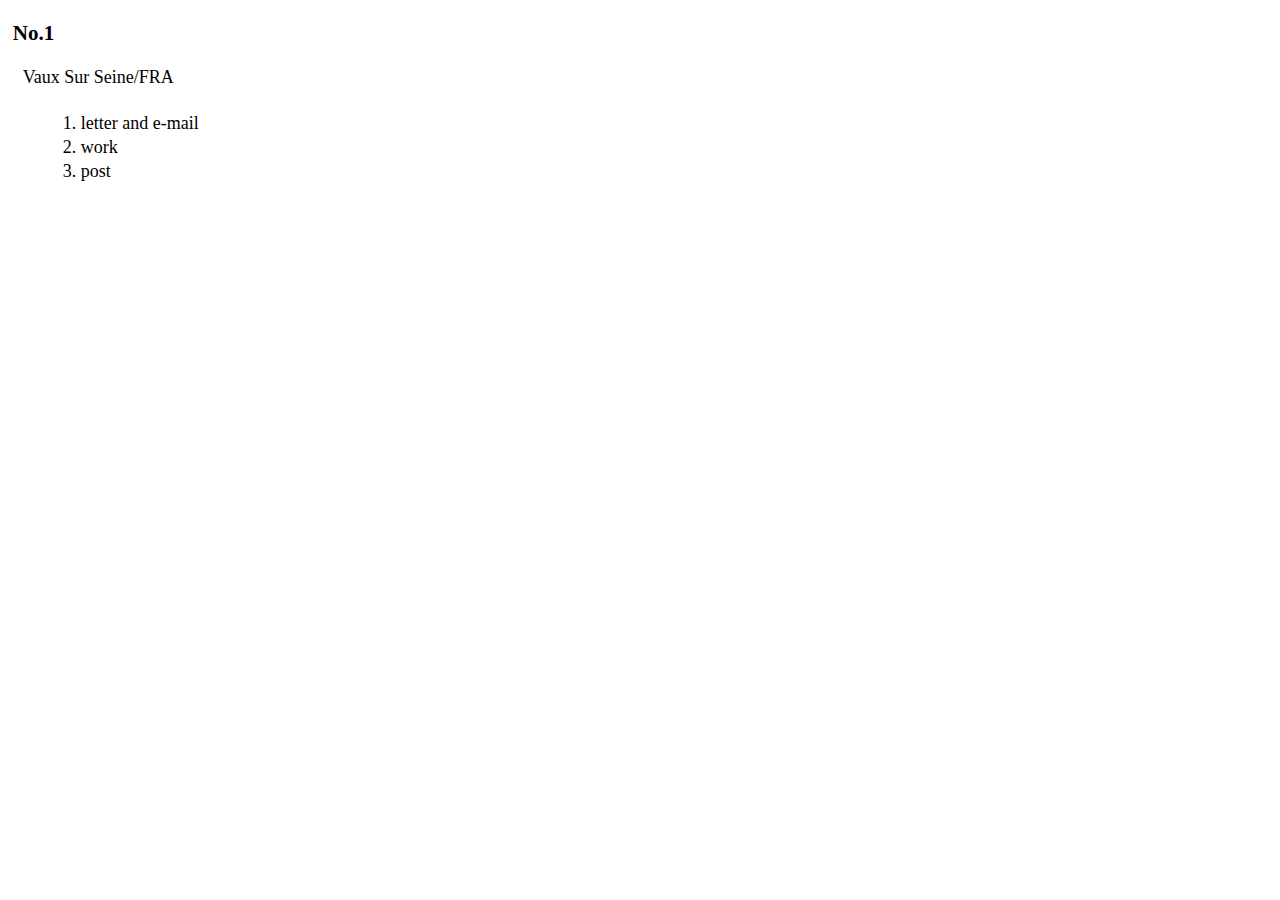
==== ogift/first/first.html @ c0a9ec0c "Add files via upload" ====
<!DOCTYPE html>
<html>
  <head>
    <meta name="description" content="NO.1 VAUX SUR SEINE/FRA">
    <meta charset="UTF-8">
    <meta name="author" content="Yulim">
    <meta name="viewport" content="width=device-width, initial-scale=1.0">
    <link rel="stylesheet" href="styles/style.css"> 
    <title>No.1 Vaux Sur Seine/FRA</title>
  </head>

  <body>
    <h3>No.1</h3>
    <p>Vaux Sur Seine/FRA</p>
    <ol>
      <li>letter and e-mail</li>
      <li>work</li>
      <li>post</li>
    </ol>
  </body>
</html>
---- ogift/first/styles/style.css ----
body 
{
	font-family: 'Bitter', serif;
	font-size: 18px;
	margin: 1%;
}
p 
{
	margin: 10px;
}
ol
{
        margin: 25px;
}
ul
{
	margin: 10px;
}
li
{
	margin: 3px;
}
img
{	
	max-width: 90%;
}
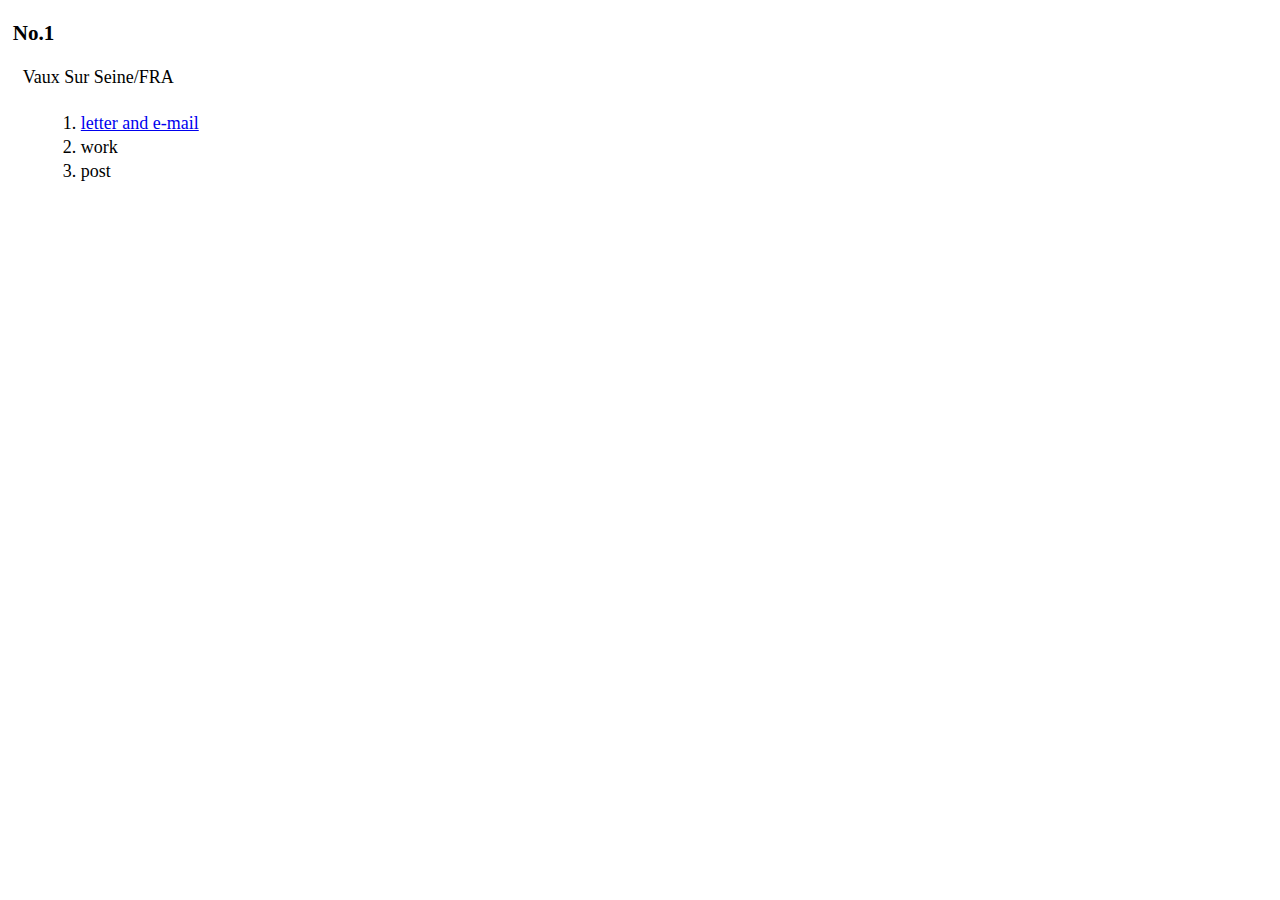
==== commit d26de5d4: "Add files via upload" ====
--- a/ogift/first/first.html
+++ b/ogift/first/first.html
@@ -13,7 +13,7 @@
     <h3>No.1</h3>
     <p>Vaux Sur Seine/FRA</p>
     <ol>
-      <li>letter and e-mail</li>
+	    <li><a href="letter/letter.html" target="_blank" class="cat4">letter and e-mail</a></li>
       <li>work</li>
       <li>post</li>
     </ol>
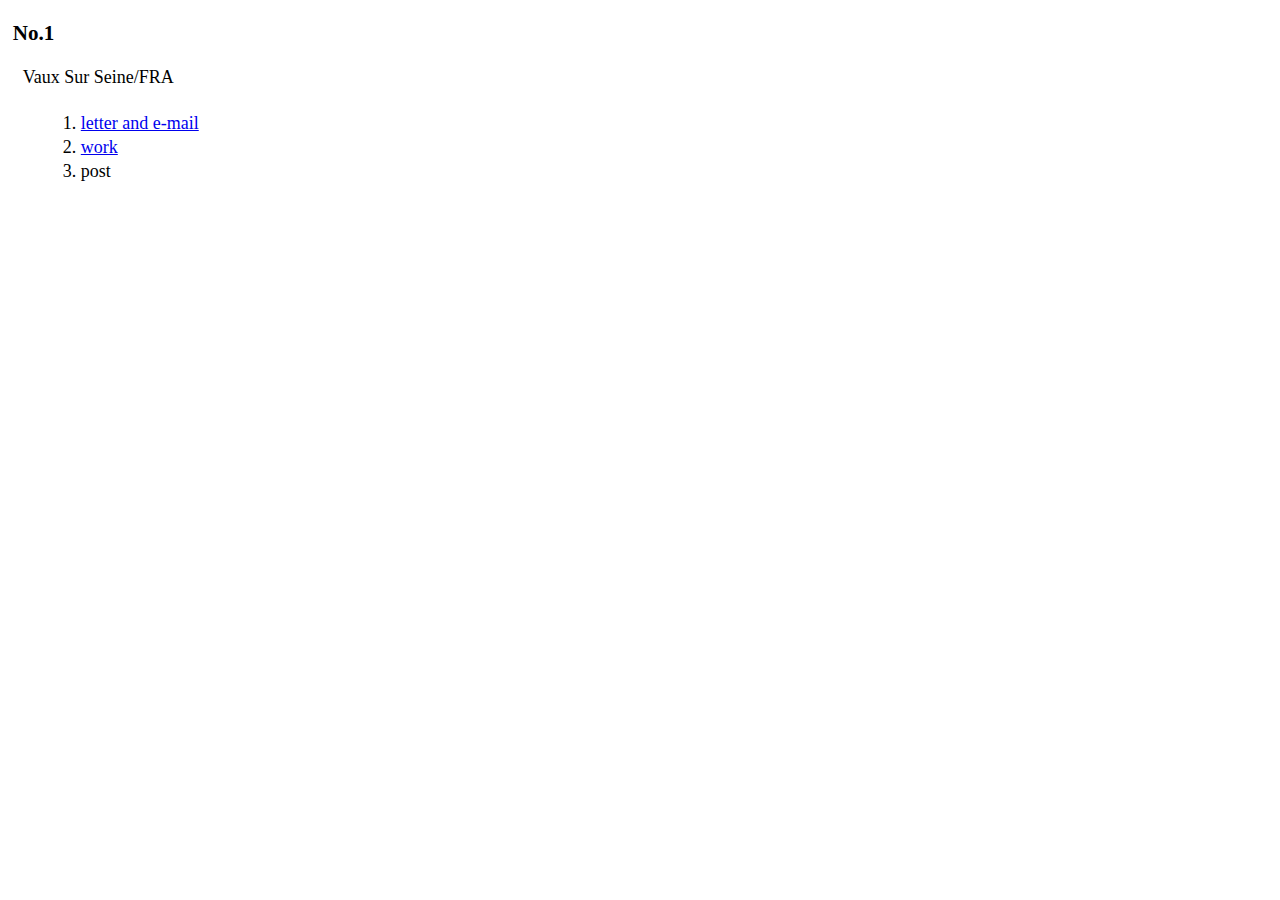
==== commit 82848401: "Update first.html" ====
--- a/ogift/first/first.html
+++ b/ogift/first/first.html
@@ -13,8 +13,8 @@
     <h3>No.1</h3>
     <p>Vaux Sur Seine/FRA</p>
     <ol>
-	    <li><a href="letter/letter.html" target="_blank" class="cat4">letter and e-mail</a></li>
-      <li>work</li>
+      <li><a href="letter/letter.html" target="_blank" class="cat4">letter and e-mail</a></li>
+      <li><a href="work/work.html" target="_blank" class="cat4">work</a></li>
       <li>post</li>
     </ol>
   </body>
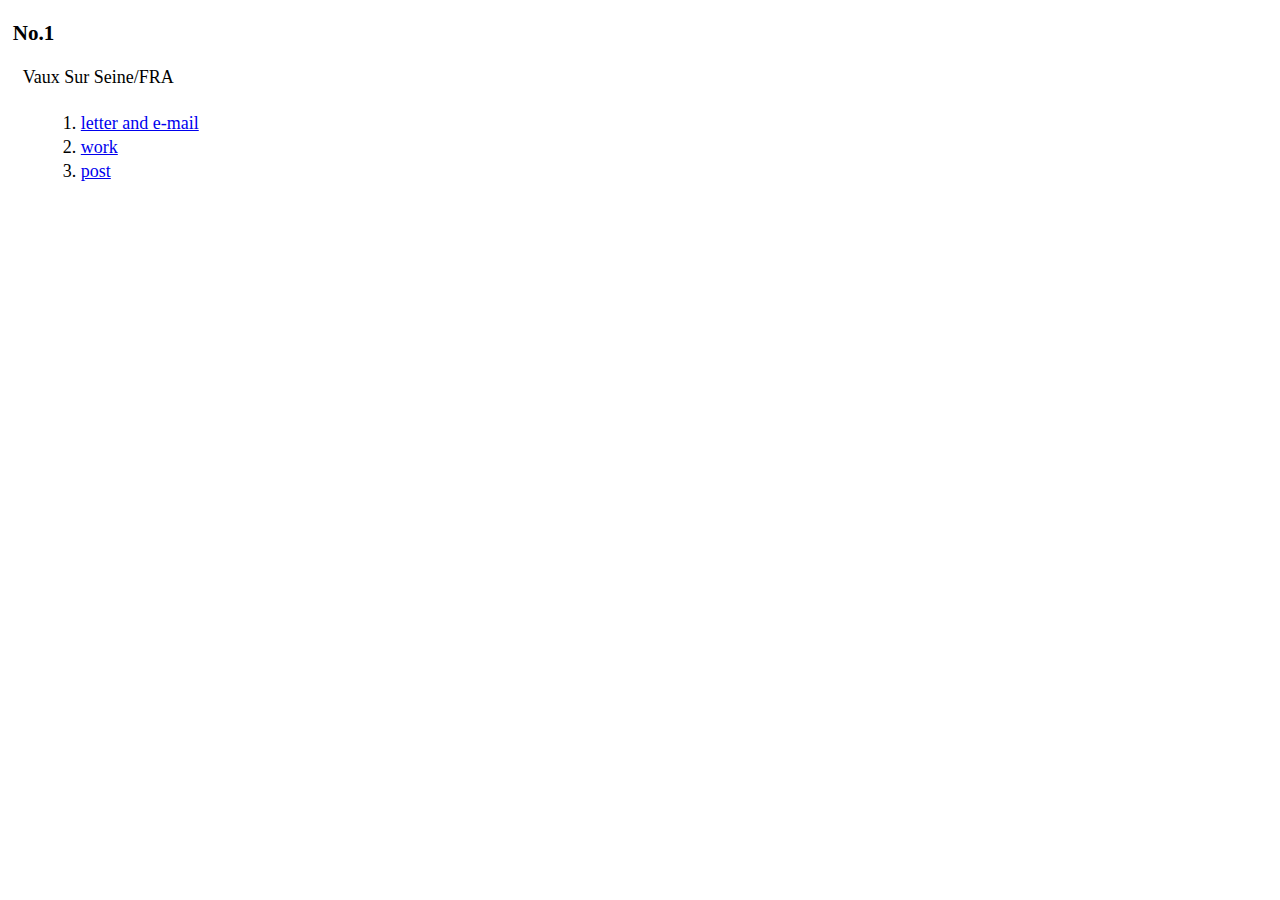
==== commit c9d0f9ef: "Update first.html" ====
--- a/ogift/first/first.html
+++ b/ogift/first/first.html
@@ -15,7 +15,7 @@
     <ol>
       <li><a href="letter/letter.html" target="_blank" class="cat4">letter and e-mail</a></li>
       <li><a href="work/work.html" target="_blank" class="cat4">work</a></li>
-      <li>post</li>
+      <li><a href="post/post.html" target="_blank" class="cat4">post</a></li>
     </ol>
   </body>
 </html>
